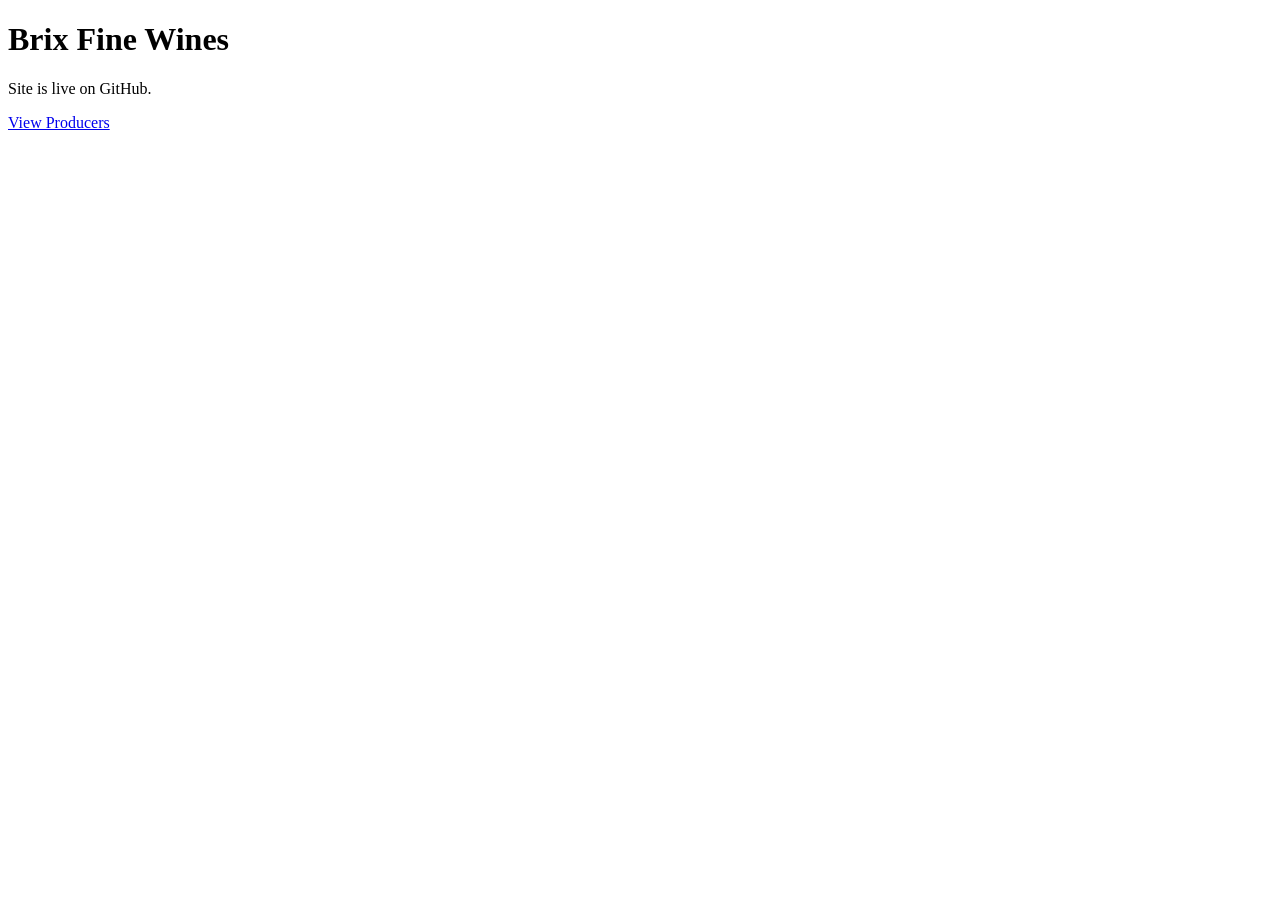
==== index.html @ 79a84ab5 "Create index.html" ====
<!DOCTYPE html>
<html lang="en">
<head>
  <meta charset="UTF-8">
  <meta name="viewport" content="width=device-width, initial-scale=1.0">
  <title>Brix Fine Wines</title>
  <link rel="stylesheet" href="assets/css/brix.css">
</head>
<body>

<h1>Brix Fine Wines</h1>
<p>Site is live on GitHub.</p>

<p><a href="producers/">View Producers</a></p>

</body>
</html>
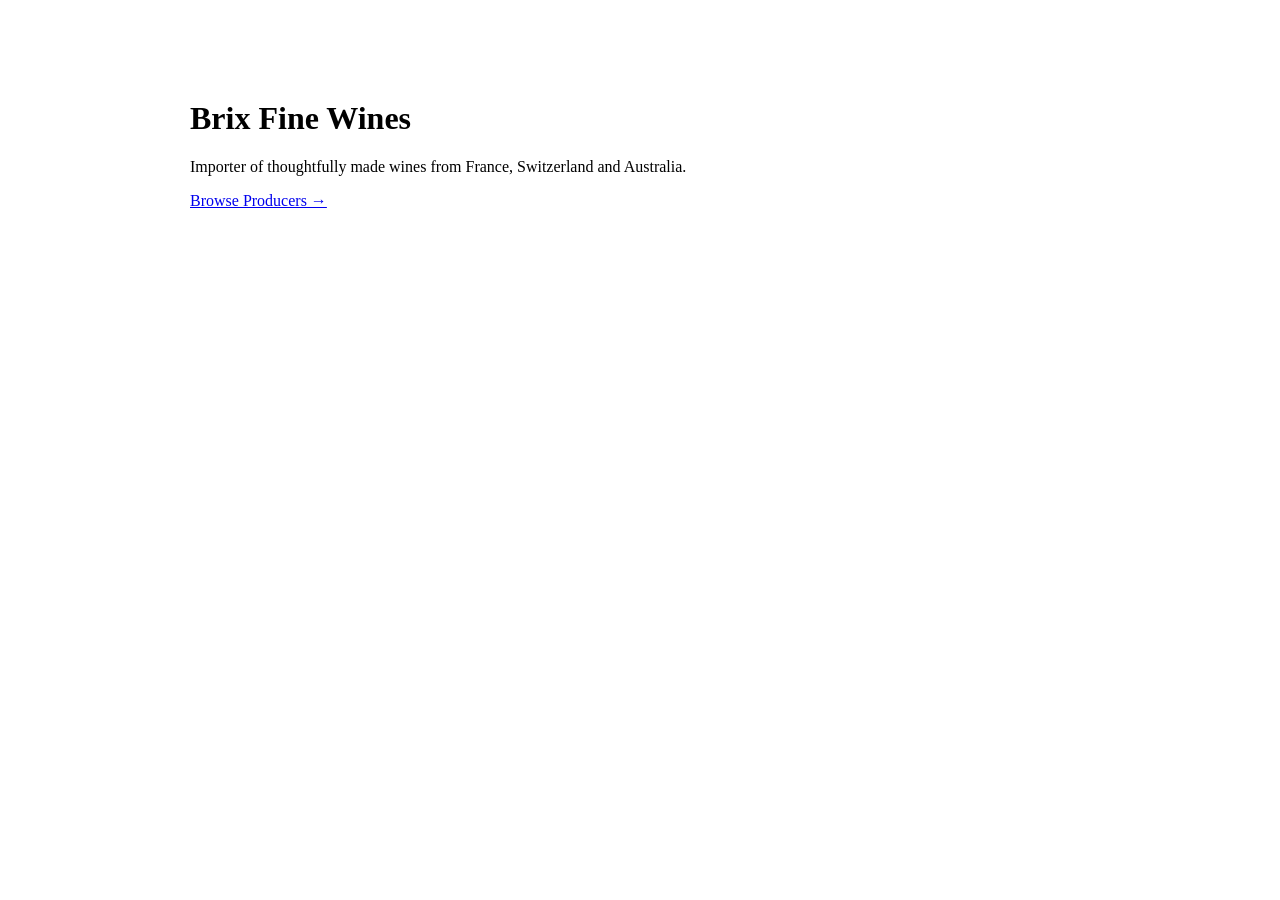
==== commit 4b70c536: "Update homepage" ====
--- a/index.html
+++ b/index.html
@@ -1,17 +1,28 @@
 <!DOCTYPE html>
 <html lang="en">
 <head>
-  <meta charset="UTF-8">
-  <meta name="viewport" content="width=device-width, initial-scale=1.0">
-  <title>Brix Fine Wines</title>
-  <link rel="stylesheet" href="assets/css/brix.css">
+    <meta charset="UTF-8">
+    <meta name="viewport" content="width=device-width, initial-scale=1.0">
+    <title>Brix Fine Wines</title>
+
+    <link rel="stylesheet" href="assets/css/brix.css">
 </head>
+
 <body>
 
+<main style="max-width:900px;margin:100px auto;padding:0 40px;">
+
 <h1>Brix Fine Wines</h1>
-<p>Site is live on GitHub.</p>
 
-<p><a href="producers/">View Producers</a></p>
+<p>
+Importer of thoughtfully made wines from France, Switzerland and Australia.
+</p>
+
+<p>
+<a href="producers/">Browse Producers →</a>
+</p>
+
+</main>
 
 </body>
 </html>
--- a/assets/css/brix.css
+++ b/assets/css/brix.css
@@ -0,0 +1,554 @@
+/* Brix Fine Wines Custom CSS Architecture (NO STICKY VERSION) */
+
+:root {
+  /* spacing scale */
+  --space-1: 4px;
+  --space-2: 8px;
+  --space-3: 12px;
+  --space-4: 16px;
+  --space-5: 20px;
+  --space-6: 24px;
+  --space-8: 32px;
+  --space-10: 40px;
+  --space-12: 48px;
+  --space-16: 64px;
+  --space-20: 80px;
+
+  /* typography */
+  --fs-display: clamp(42px, 5vw, 72px);
+  --fs-h2: 18px;
+  --fs-h3: 14px;
+  --fs-body: 13.5px;
+  --fs-meta: 13px;
+  --fs-small: 12px;
+
+  /* colour system (CONSOLIDATED) */
+  --c-text: #1a1a1a;
+  --c-text-muted: #666;
+  --c-text-faint: #999;
+
+  --c-border: #e0e0e0;
+  --c-bg-soft: #f7f6f4;
+}
+
+/* Global Focus States */
+.brix-producers a:focus-visible,
+.brix-copy a:focus-visible,
+a.blog-categories:focus-visible {
+  outline: 2px solid currentColor;
+  outline-offset: 4px;
+}
+
+/* Home Feature Block (NO STICKY) */
+.brix-sticky-feature {
+  display: grid;
+  grid-template-columns: minmax(240px, 380px) minmax(360px, 1fr);
+  gap: clamp(48px, 6vw, 80px);
+  align-items: start;
+  max-width: var(--brix-page-max);
+  margin: 0 auto;
+  padding: 0 6vw;
+}
+
+.brix-sticky-media {
+  position: static;
+}
+
+.brix-sticky-media img {
+  display: block;
+  width: 100%;
+  height: auto;
+}
+
+.brix-sticky-copy {
+  min-width: 0;
+  max-width: var(--brix-content-max);
+}
+
+.brix-sticky-copy h1 {
+  margin: 0 0 32px;
+  font-size: var(--fs-display);
+  line-height: 1.08;
+}
+
+.brix-sticky-heading h2 {
+  margin: 0;
+  font-size: var(--fs-display);
+  line-height: 1.08;
+}
+
+/* Producers Index Directory Grid */
+.brix-producers {
+  display: grid;
+  
+  /* RESTORED: Changed back to max-content so columns dynamically adapt to long names */
+  grid-template-columns: repeat(4, max-content);
+  
+  /* OPTIMIZED: Tightened from 2.5rem to 1.6rem to gain horizontal real estate on smaller desktops */
+  column-gap: 1.6rem; 
+  
+  width: 100%;
+  box-sizing: border-box;
+  padding: 0 3vw !important;
+  justify-content: center;
+  margin: 0 auto;
+  position: relative !important;
+  
+  /* RESTORED: Keeps the group optically balanced with the left margin */
+  left: -20px !important; 
+  
+  /* FIXED: Strips structural padding/margins causing bottom gaps */
+  padding-bottom: 0 !important;
+  margin-bottom: 0 !important;
+}
+
+/* FIXED: Neutralizes hidden Squarespace wrapper code block margins */
+.sqs-block-code, 
+.sqs-block-html, 
+.sqs-block-markdown {
+  margin-bottom: 0 !important;
+  padding-bottom: 0 !important;
+}
+
+.brix-col {
+  min-width: 0;
+  display: flex;
+  flex-direction: column;
+}
+
+/* Force everything flat on one line and set custom tiny gaps */
+.brix-producers p,
+.brix-producers a {
+  /* RESTORED: Forbids the browser from breaking long names into multiple lines */
+  white-space: nowrap !important;
+  
+  margin: 0 0 4px 0 !important; /* Unified to 4px spacing */
+  padding: 0 !important;
+  line-height: 1.3 !important;
+  color: inherit;
+  text-decoration: none;
+}
+
+/* Country styling (e.g. FRANCE, SWITZERLAND) */
+.brix-producers h2 {
+  margin: 0 0 2px 0 !important; /* Drastically reduced to pull region headers close */
+  font-size: var(--fs-h2);
+  letter-spacing: 0.14em;
+  text-transform: uppercase;
+}
+
+.brix-producers h2:not(:first-child) {
+  margin-top: 44px !important;
+}
+
+/* Region styling (e.g. BURGUNDY, LOIRE VALLEY) */
+.brix-producers h3 {
+  margin: 12px 0 6px !important; /* Controlled layout gap */
+  font-size: var(--fs-h3);
+  letter-spacing: 0.1em;
+  text-transform: uppercase;
+  color: var(--c-text-quiet);
+}
+
+/* Invisible spacer styling for top-level baseline alignment */
+.brix-producers h2.hidden-title {
+  visibility: hidden;
+  pointer-events: none;
+  margin-bottom: 2px !important;
+}
+
+.brix-producers a:hover strong,
+.brix-producers a:focus-visible strong {
+  text-decoration: underline;
+}
+
+.brix-producers strong,
+.brix-wines strong {
+  font-size: var(--fs-body);
+  font-weight: 700;
+}
+
+.brix-producers em,
+.brix-wines em {
+  margin-left: 4px;
+  font-size: var(--fs-small);
+  font-style: italic;
+  color: var(--c-text-subtle);
+}
+
+/* Producer Detail Content Components */
+.blog-meta-item--categories,
+.blog-item-category--Australia {
+  display: none !important;
+}
+
+a.blog-categories {
+  color: var(--c-text-muted);
+  font-size: var(--fs-meta);
+  text-decoration: none;
+}
+
+a.blog-categories:hover {
+  text-decoration: underline;
+}
+
+/* Metadata block */
+.brix-meta {
+  display: flex;
+  flex-direction: column;
+  margin: 0 0 8px;
+}
+
+.brix-meta .meta-subregion {
+  font-style: italic;
+  color: var(--c-text-muted);
+  font-size: var(--fs-h3);
+  margin: 0 0 4px;
+}
+
+.brix-meta .meta-region {
+  font-size: var(--fs-meta);
+  color: var(--c-text-quiet);
+  text-transform: uppercase;
+  letter-spacing: 0.12em;
+  margin: 0 0 16px;
+}
+
+.brix-meta .meta-winemaker {
+  font-size: var(--fs-body);
+  color: var(--c-text);
+  margin: 0 0 4px;
+}
+
+.brix-meta .meta-farming {
+  font-size: var(--fs-meta);
+  color: var(--c-text-subtle);
+}
+
+/* Wines */
+.brix-wines {
+  max-width: var(--brix-content-max);
+  margin: 0 0 40px;
+}
+
+.brix-wines p {
+  margin: 0 0 6px;
+  line-height: 1.35;
+}
+
+/* Copy */
+.brix-copy p {
+  max-width: var(--brix-content-max);
+  line-height: 1.6;
+  margin-bottom: 24px;
+}
+
+.brix-copy h3 {
+  max-width: var(--brix-content-max);
+  margin-top: 44px;
+  margin-bottom: 18px;
+  font-size: var(--fs-h2);
+  letter-spacing: 0.05em;
+}
+
+/* Producer Layout (NO STICKY IMAGE) */
+@media screen and (min-width: 768px) {
+  .blog-item-inner-wrapper {
+    max-width: var(--brix-page-max) !important;
+    margin: 0 auto !important;
+  }
+
+  .blog-item-content .sqs-col-12 {
+    display: grid !important;
+    grid-template-columns: minmax(320px, 1fr) minmax(280px, 520px) !important;
+    column-gap: clamp(40px, 5vw, 80px);
+    align-items: start;
+  }
+
+  .blog-item-content .sqs-col-12 > .sqs-block-code,
+  .blog-item-content .sqs-col-12 > .sqs-block-html {
+    grid-column: 1 !important;
+    min-width: 0;
+  }
+
+  .blog-item-content .sqs-col-12 > .sqs-block-image {
+    grid-column: 2 !important;
+    position: relative !important;
+    align-self: start;
+  }
+
+  .blog-item-content .sqs-block-image .intrinsic {
+    overflow: hidden;
+  }
+
+  .blog-item-content .sqs-block-image img {
+    width: 100%;
+    height: auto;
+    display: block;
+    object-fit: cover;
+  }
+}
+
+/* Tablet */
+@media screen and (max-width: 1024px) and (min-width: 768px) {
+  .brix-producers {
+    grid-template-columns: repeat(2, minmax(0, 1fr));
+  }
+
+  .blog-item-content .sqs-col-12 {
+    grid-template-columns: minmax(260px, 1fr) minmax(220px, 380px) !important;
+  }
+}
+
+/* Mobile */
+@media screen and (max-width: 767px) {
+  .brix-sticky-feature {
+    display: block;
+    padding: 0 6vw;
+  }
+
+  .brix-producers {
+    display: block;
+    padding: 0 6vw;
+  }
+
+  .brix-col {
+    margin-bottom: 28px;
+  }
+
+  .blog-item-content .sqs-col-12 {
+    display: block !important;
+  }
+
+  .blog-item-content .sqs-block-image img {
+    height: auto !important;
+    object-fit: contain;
+  }
+}
+
+/* Print */
+@media print {
+  .blog-item-content .sqs-col-12 {
+    display: block !important;
+  }
+
+  a {
+    text-decoration: underline;
+  }
+}
+
+/* Newsletter */
+.sqs-block-newsletter {
+  max-width: var(--brix-content-max);
+  margin: 0 auto;
+}
+
+.sqs-block-newsletter .newsletter-form-body {
+  display: flex;
+  gap: 16px;
+  border-bottom: 1px solid var(--c-text);
+  padding-bottom: 8px;
+}
+
+.sqs-block-newsletter .newsletter-form-field-element {
+  width: 100%;
+  border: 0 !important;
+  background: transparent !important;
+  padding: 8px 0 !important;
+}
+
+.sqs-block-newsletter .newsletter-form-button {
+  border: 0 !important;
+  background: transparent !important;
+  text-transform: uppercase;
+  letter-spacing: 0.14em;
+  cursor: pointer;
+}
+
+/* Utilities */
+.brix-producers .brix-col {
+  content-visibility: auto;
+  contain-intrinsic-size: auto 800px;
+}
+.brix-sticky-heading {
+  padding-left: 80px;
+  padding-right: 60px;
+}
+.brix-sticky-copy {
+  padding-left: 20px;
+  padding-right: 80px;
+}
+/* =========================================================
+   BRIX SYSTEM UNIFICATION LAYER (INDEX ↔ PRODUCER ALIGNMENT)
+   Add BELOW your existing CSS. Do NOT replace core system.
+   ========================================================= */
+
+
+/* -------------------------
+   SAFE ADDITIONS (TOKENS)
+   ------------------------- */
+
+:root {
+  --color-faint: #bbb;
+  --color-bg-soft: #f7f6f4;
+}
+
+
+/* -------------------------
+   CORE ROW SYSTEM (NEW BASE)
+   This is the shared DNA for INDEX + PRODUCER PAGES
+   ------------------------- */
+
+.brix-row {
+  display: flex;
+  justify-content: space-between;
+  align-items: baseline;
+  gap: var(--space-3);
+}
+
+
+/* -------------------------
+   INDEX (COMPRESSED ROW SYSTEM)
+   ------------------------- */
+
+.brix-directory {
+  display: flex;
+  flex-direction: column;
+}
+
+.brix-directory-row {
+  display: flex;
+  justify-content: space-between;
+  padding: 14px 0;
+  border-bottom: 1px solid var(--color-border);
+  text-decoration: none;
+  color: inherit;
+}
+
+.brix-directory-row:hover {
+  background: var(--color-bg-soft);
+}
+
+.brix-directory-left {
+  display: flex;
+  flex-direction: column;
+}
+
+.brix-directory-name {
+  font-size: var(--fs-body);
+  font-weight: 400;
+}
+
+.brix-directory-region {
+  font-size: var(--fs-small);
+  color: var(--c-text-muted);
+}
+
+.brix-directory-desc {
+  font-size: var(--fs-small);
+  color: var(--c-text-quiet);
+  max-width: 420px;
+  text-align: right;
+}
+
+
+/* -------------------------
+   PRODUCER PAGE (EXPANDED ROW SYSTEM)
+   ------------------------- */
+
+/* Metadata rows replace table logic */
+.brix-meta-row {
+  display: flex;
+  justify-content: space-between;
+  padding: 10px 0;
+  border-bottom: 1px solid var(--color-border);
+}
+
+.brix-meta-label {
+  font-size: var(--fs-meta);
+  color: var(--color-faint);
+}
+
+.brix-meta-value {
+  font-size: var(--fs-body);
+  color: var(--c-text);
+}
+
+
+/* Terroir row system (replaces mixed paragraph/table hybrid) */
+.brix-terroir {
+  padding: var(--space-3) 0;
+  border-bottom: 1px solid var(--color-border);
+}
+
+.brix-terroir-title {
+  font-size: var(--fs-small);
+  color: var(--color-faint);
+  text-transform: uppercase;
+  letter-spacing: 0.08em;
+  margin-bottom: 6px;
+}
+
+.brix-terroir-text {
+  font-size: var(--fs-body);
+  line-height: 1.6;
+  color: var(--c-text);
+}
+
+
+/* Wines as structured rows */
+.brix-wine-row {
+  display: flex;
+  justify-content: space-between;
+  padding: var(--space-2) 0;
+  border-bottom: 1px solid var(--color-border);
+}
+
+.brix-wine-left {
+  display: flex;
+  flex-direction: column;
+}
+
+.brix-wine-name {
+  font-size: var(--fs-body);
+}
+
+.brix-wine-meta {
+  font-size: var(--fs-small);
+  color: var(--color-faint);
+}
+
+.brix-wine-tag {
+  font-size: var(--fs-small);
+  color: var(--c-text-quiet);
+}
+
+
+/* -------------------------
+   SHARED INTERACTION STATES
+   ------------------------- */
+
+.brix-row:hover,
+.brix-directory-row:hover,
+.brix-meta-row:hover,
+.brix-wine-row:hover {
+  background: var(--color-bg-soft);
+}
+
+
+/* -------------------------
+   OPTIONAL: VISUAL ALIGNMENT RULE
+   (ensures index + producer pages feel same system)
+   ------------------------- */
+
+.brix-section {
+  margin-bottom: var(--space-5);
+}
+
+.brix-section-title {
+  font-size: var(--fs-h3);
+  text-transform: uppercase;
+  letter-spacing: 0.08em;
+  color: var(--color-faint);
+  margin-bottom: var(--space-2);
+}
